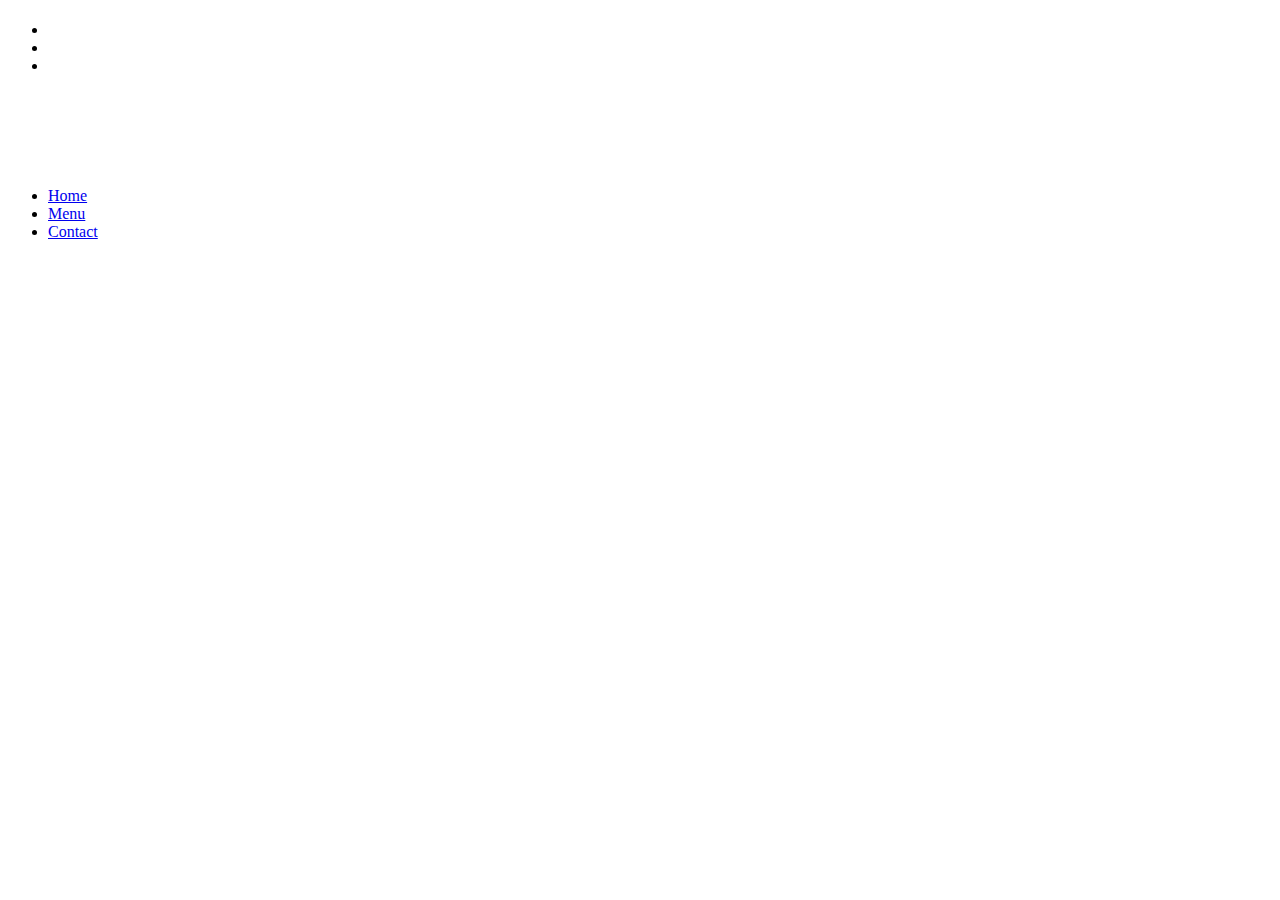
==== index.html @ c65f8f0f "Added link stucture" ====
<!DOCTYPE html>
<html lang="en">
<head>
    <meta charset="UTF-8">
    <title>Restaurant</title>
</head>
<body>
    <header>
            <h1></h1>
            <nav>
                <ul>
                    <li><a href=""></a></li>
                    <li><a href=""></a></li>
                    <li><a href=""></a></li>
                </ul>
            </nav>
    </header>
    <main>
       <section aria-lavelledby="pictures of food">
           <h2 id="pictures of food"></h2>
           <div><img src="" alt=""></div>
           <div><img src="" alt=""></div>
           <div><img src="" alt=""></div>
           <div><img src="" alt=""></div>
       </section>
       <section aria-labeledby="about us">
           <h2 id="about us"></h2>
           <p></p>
           <p></p>
       </section>
    </main>
    <footer>
        <div class="halfer"></div>
        <div class="halfer"></div>
        <div>
            <ul>
                <li><a href="#">Home</a></li>
                <li><a href="menu.html">Menu</a></li>
                <li><a href="contact.html">Contact</a></li>
            </ul>
        </div>
    </footer>
</body>
</html>
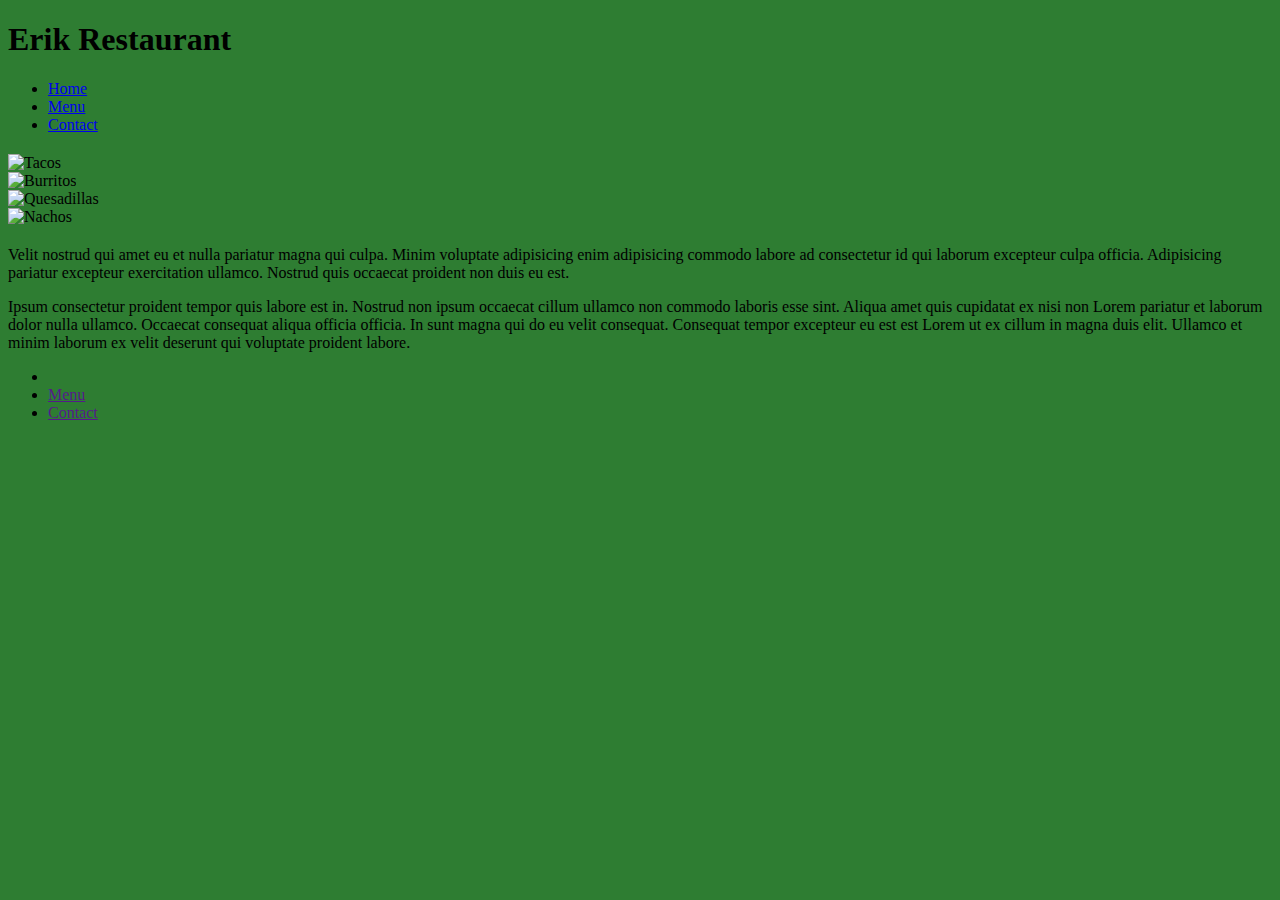
==== commit a1b48806: "Added style" ====
--- a/index.html
+++ b/index.html
@@ -3,30 +3,32 @@
 <head>
     <meta charset="UTF-8">
     <title>Restaurant</title>
+    <link rel="stylesheet" href="./css/style.css">
+    <link href="https://fonts.googleapis.com/css?family=Noto+Sans|Oswald" rel="stylesheet"> 
 </head>
 <body>
     <header>
-            <h1></h1>
+            <h1>Erik Restaurant</h1>
             <nav>
                 <ul>
-                    <li><a href=""></a></li>
-                    <li><a href=""></a></li>
-                    <li><a href=""></a></li>
+                    <li><a href="#">Home</a></li>
+                    <li><a href="menu.html">Menu</a></li>
+                    <li><a href="contact.html">Contact</a></li>
                 </ul>
             </nav>
     </header>
     <main>
        <section aria-lavelledby="pictures of food">
            <h2 id="pictures of food"></h2>
-           <div><img src="" alt=""></div>
-           <div><img src="" alt=""></div>
-           <div><img src="" alt=""></div>
-           <div><img src="" alt=""></div>
+           <div><img src="http://www.placepuppy.net/1p/400/250" alt="Tacos"></div>
+           <div><img src="http://www.placepuppy.net/1p/400/250" alt="Burritos"></div>
+           <div><img src="http://www.placepuppy.net/1p/400/250" alt="Quesadillas"></div>
+           <div><img src="http://www.placepuppy.net/1p/400/250" alt="Nachos"></div>
        </section>
        <section aria-labeledby="about us">
            <h2 id="about us"></h2>
-           <p></p>
-           <p></p>
+           <p>Velit nostrud qui amet eu et nulla pariatur magna qui culpa. Minim voluptate adipisicing enim adipisicing commodo labore ad consectetur id qui laborum excepteur culpa officia. Adipisicing pariatur excepteur exercitation ullamco. Nostrud quis occaecat proident non duis eu est.</p>
+           <p>Ipsum consectetur proident tempor quis labore est in. Nostrud non ipsum occaecat cillum ullamco non commodo laboris esse sint. Aliqua amet quis cupidatat ex nisi non Lorem pariatur et laborum dolor nulla ullamco. Occaecat consequat aliqua officia officia. In sunt magna qui do eu velit consequat. Consequat tempor excepteur eu est est Lorem ut ex cillum in magna duis elit. Ullamco et minim laborum ex velit deserunt qui voluptate proident labore.</p>
        </section>
     </main>
     <footer>
@@ -34,9 +36,9 @@
         <div class="halfer"></div>
         <div>
             <ul>
-                <li><a href="#">Home</a></li>
-                <li><a href="menu.html">Menu</a></li>
-                <li><a href="contact.html">Contact</a></li>
+                <li><a href=""></a></li>
+                <li><a href="">Menu</a></li>
+                <li><a href="">Contact</a></li>
             </ul>
         </div>
     </footer>
--- a/css/style.css
+++ b/css/style.css
@@ -0,0 +1,18 @@
+/*
+primary: #2e7d32
+p-light: #60ad5e
+p-dark: #005005
+secondary: ec407a
+s-light: #ff77a9
+s-dark: #b4004e
+*/
+
+body {
+    background-color: #2e7d32;
+    font-family: font-family: 'Oswald', sans-serif;
+}
+
+h1,
+h2 {
+    font-family: font-family: 'Oswald', sans-serif;
+}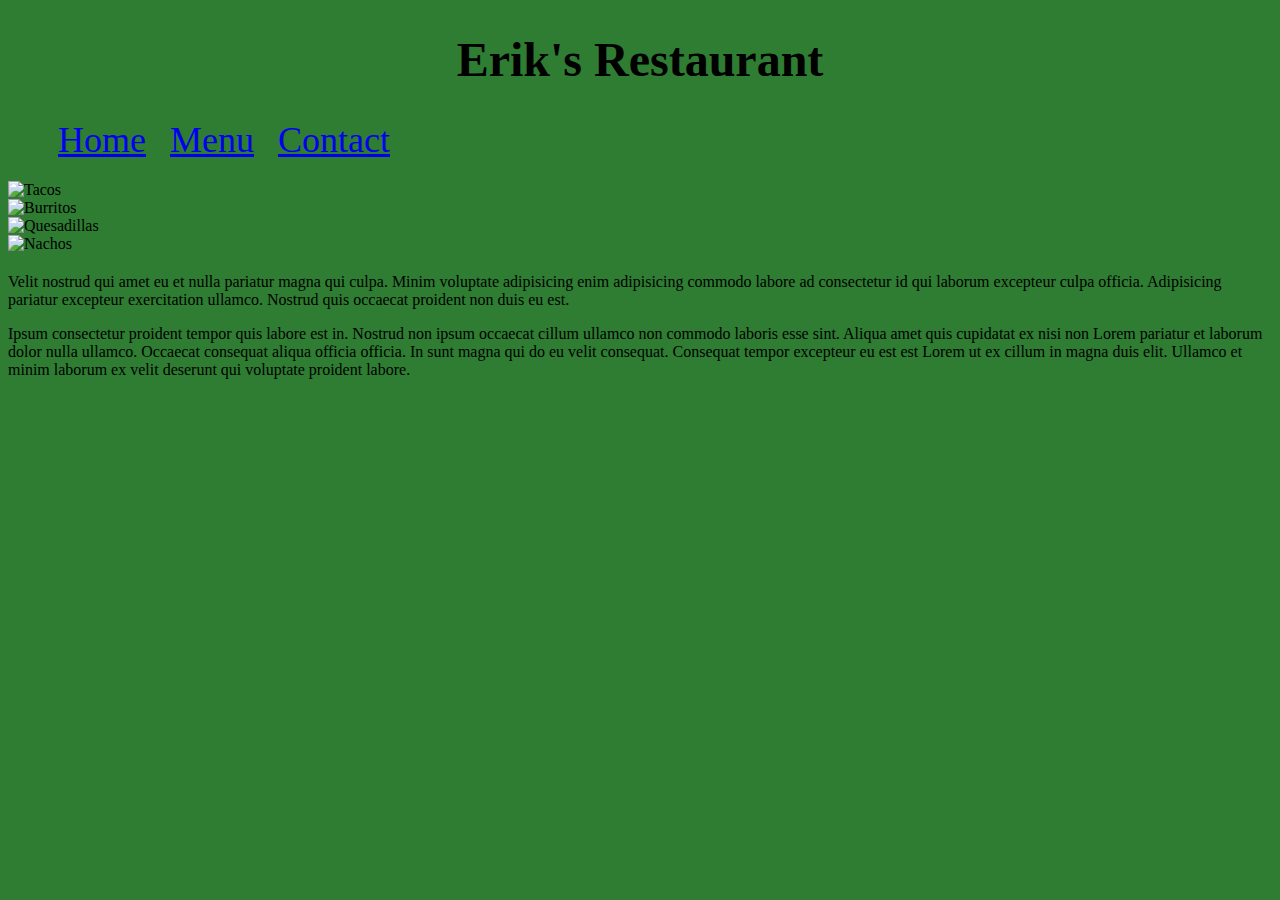
==== commit 7403d7f8: "Added css elements" ====
--- a/index.html
+++ b/index.html
@@ -2,13 +2,20 @@
 <html lang="en">
 <head>
     <meta charset="UTF-8">
+    <meta name="viewport" content="width=device-width, initial-scale=1">
+    <meta http-equiv="X-UA-Compatible" content="ie=edge">
     <title>Restaurant</title>
+    <!--scripts-->
+    <script defer src="https://use.fontawesome.com/releases/v5.0.6/js/all.js"></script>
+    <!--style-->
+    <link rel="stylesheet" href="https://cdnjs.cloudflare.com/ajax/libs/normalize/8.0.0/normalize.css">
     <link rel="stylesheet" href="./css/style.css">
-    <link href="https://fonts.googleapis.com/css?family=Noto+Sans|Oswald" rel="stylesheet"> 
+    <link href="https://fonts.googleapis.com/css?family=Noto+Sans|Oswald|Roboto+Mono" rel="stylesheet">
+
 </head>
 <body>
     <header>
-            <h1>Erik Restaurant</h1>
+            <h1>Erik's Restaurant</h1>
             <nav>
                 <ul>
                     <li><a href="#">Home</a></li>
@@ -36,9 +43,9 @@
         <div class="halfer"></div>
         <div>
             <ul>
-                <li><a href=""></a></li>
-                <li><a href="">Menu</a></li>
-                <li><a href="">Contact</a></li>
+                <li><a href="#"><i class="fab fa-google-plus-square"></i></a></li>
+                <li><a href="#"><i class="fab fa-facebook-square"></i></a></li>
+                <li><a href="#"><i class="fab fa-twitter"></i></a></li>
             </ul>
         </div>
     </footer>
--- a/css/style.css
+++ b/css/style.css
@@ -7,12 +7,40 @@
 s-dark: #b4004e
 */
 
+/* global styles */
 body {
     background-color: #2e7d32;
-    font-family: font-family: 'Oswald', sans-serif;
+    font-family: font-family: 'Roboto Mono', monospace;;
 }
 
 h1,
 h2 {
-    font-family: font-family: 'Oswald', sans-serif;
+    text-align: center;
+    font-family: font-family: 'Roboto Mono', monospace;;
+}
+
+h1 {
+    font-size: 48px;
+}
+
+li {
+    display: inline-block;
+    font-size: 36px;
+}
+
+a {
+    font-size: 36px;
+}
+
+/* header */
+header li {
+    margin: 0 10px;
+}
+header li:first :first-of-type {
+    margin-left: 0;
+}
+
+/* footer styles*/
+footer a {
+    font-size: 64px;
 }